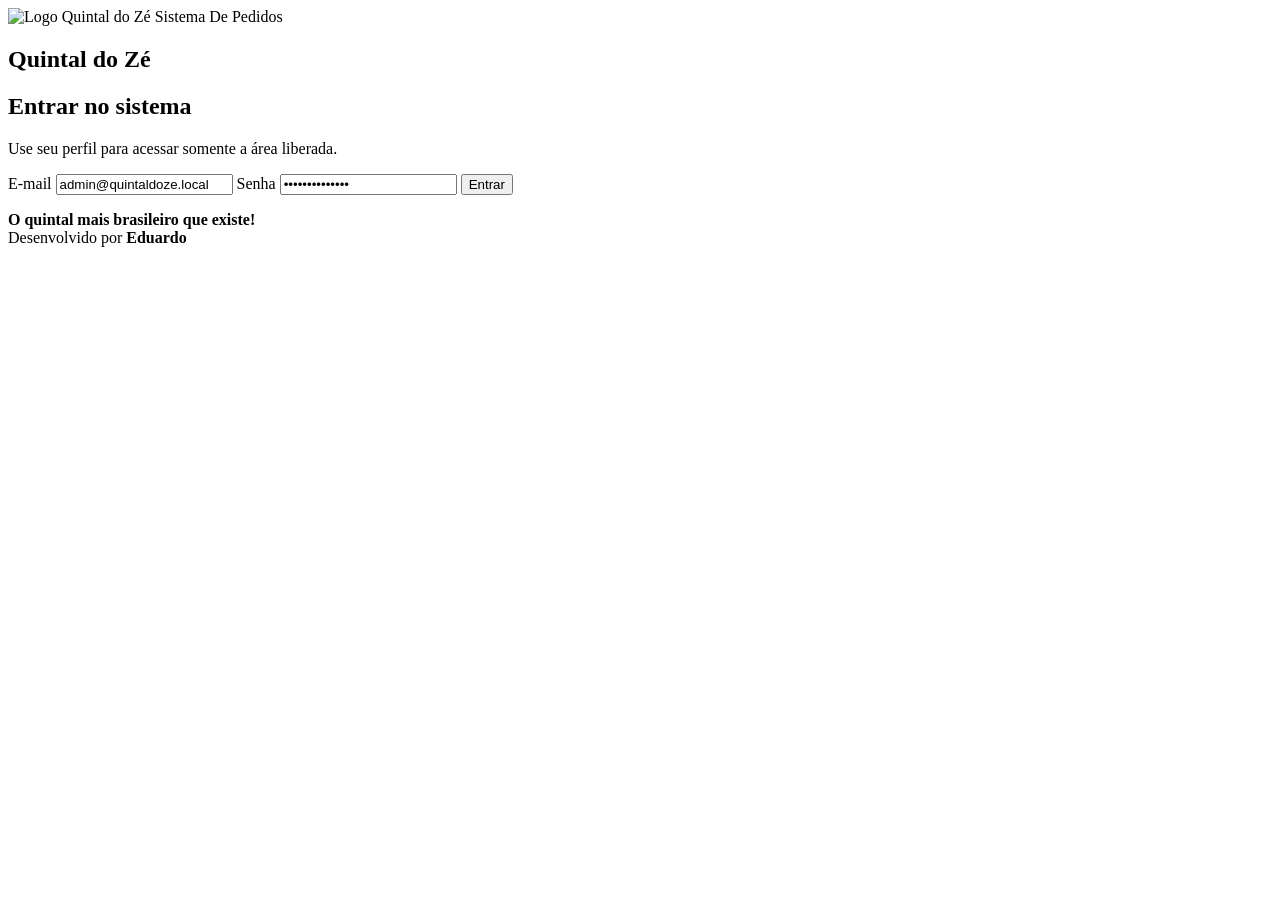
==== public/index.html @ 3fe273c0 "Ajusta proporção e responsividade mobile" ====
<!doctype html>
<html lang="pt-BR">
<head>
  <meta charset="utf-8">
  <meta name="viewport" content="width=device-width, initial-scale=1">
  <title>Quintal do Zé | Login</title>
  <link rel="manifest" href="/manifest.webmanifest">
  <link rel="stylesheet" href="/styles.css">
</head>
<body class="login-modern-body">
  <div class="login-bg"></div>

  <main class="login-modern-screen">
    <section class="login-modern-card">
      <div class="login-brand-area">
        <img src="/assets/logo.jpg" alt="Logo Quintal do Zé">
        <span id="loginSystemName">Sistema De Pedidos</span>
        <h1 id="loginBrandName">Quintal do Zé</h1>
        <p id="loginBrandText"></p>
      </div>

      <div class="login-right">
        <form id="loginForm" class="login-modern-form">
          <h2 id="loginTitle">Entrar no sistema</h2>
          <p id="loginSubtitle" class="muted">Use seu perfil para acessar somente a área liberada.</p>

          <label>
            <span id="loginEmailLabel">E-mail</span>
            <input id="loginEmail" type="email" autocomplete="username" value="admin@quintaldoze.local">
          </label>

          <label>
            <span id="loginPasswordLabel">Senha</span>
            <input id="loginPassword" type="password" autocomplete="current-password" value="quintaldoze123">
          </label>

          <button id="loginButton" class="login-modern-button" type="submit">Entrar</button>
          <p id="loginMsg" class="error"></p>
        </form>

        <div class="login-modern-help">
          <b id="loginAccessTitle">O quintal mais brasileiro que existe!</b>
        </div>
      </div>
    </section>
  </main>

  <div class="dev-footer">
    Desenvolvido por <b>Eduardo</b>
  </div>

  <script src="/js/textos.js"></script>
  <script src="/js/common.js"></script>
  <script src="/js/login.js"></script>
</body>
</html>
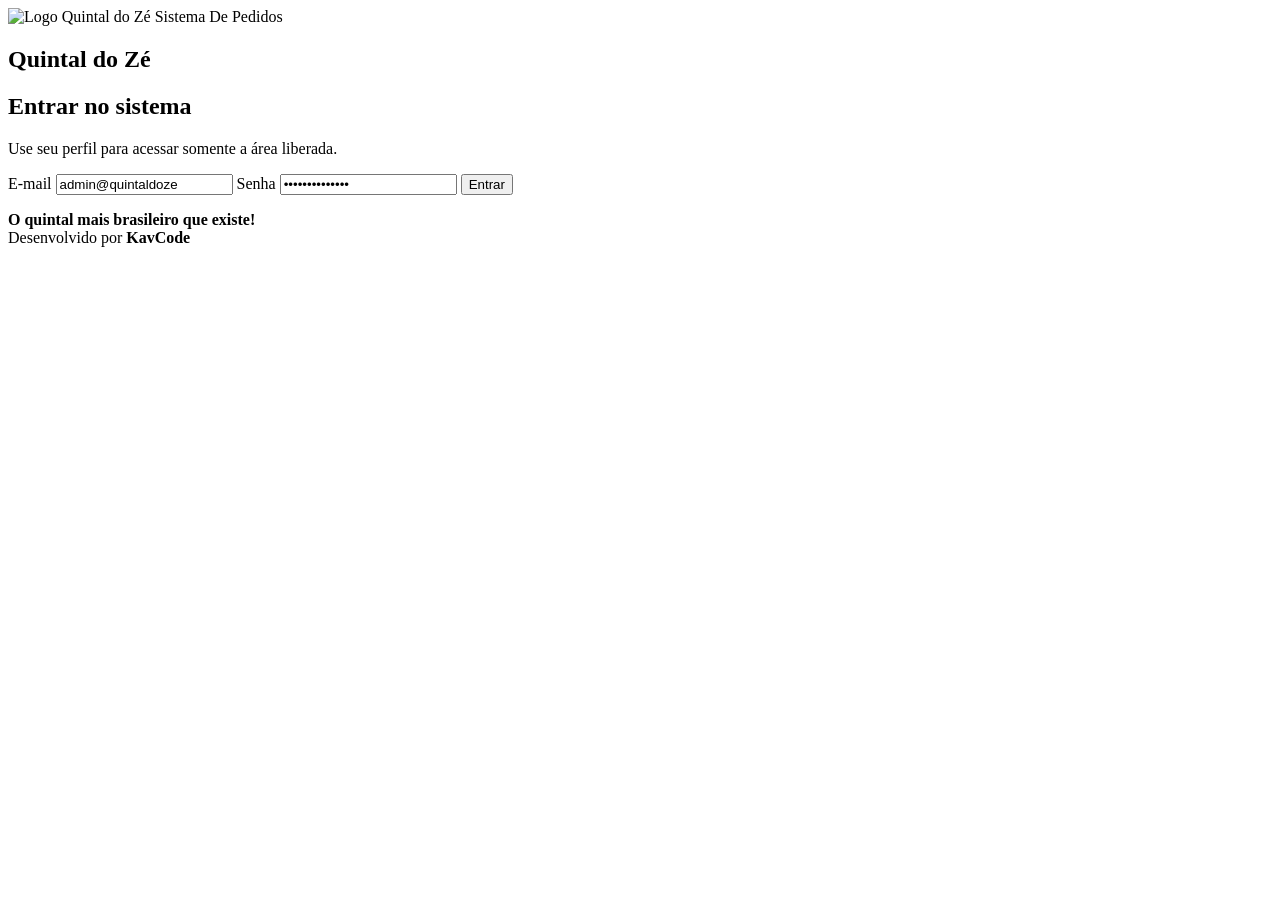
==== commit 5dbdd58a: "Update footer developer name from Eduardo to KavCode" ====
--- a/public/index.html
+++ b/public/index.html
@@ -2,7 +2,7 @@
 <html lang="pt-BR">
 <head>
   <meta charset="utf-8">
-  <meta name="viewport" content="width=device-width, initial-scale=1">
+  <meta name="viewport" content="width=device-width, initial-scale=1, viewport-fit=cover">
   <title>Quintal do Zé | Login</title>
   <link rel="manifest" href="/manifest.webmanifest">
   <link rel="stylesheet" href="/styles.css">
@@ -26,7 +26,7 @@
 
           <label>
             <span id="loginEmailLabel">E-mail</span>
-            <input id="loginEmail" type="email" autocomplete="username" value="admin@quintaldoze.local">
+            <input id="loginEmail" type="email" autocomplete="username" value="admin@quintaldoze">
           </label>
 
           <label>
@@ -46,7 +46,7 @@
   </main>
 
   <div class="dev-footer">
-    Desenvolvido por <b>Eduardo</b>
+    Desenvolvido por <b>KavCode</b>
   </div>
 
   <script src="/js/textos.js"></script>
